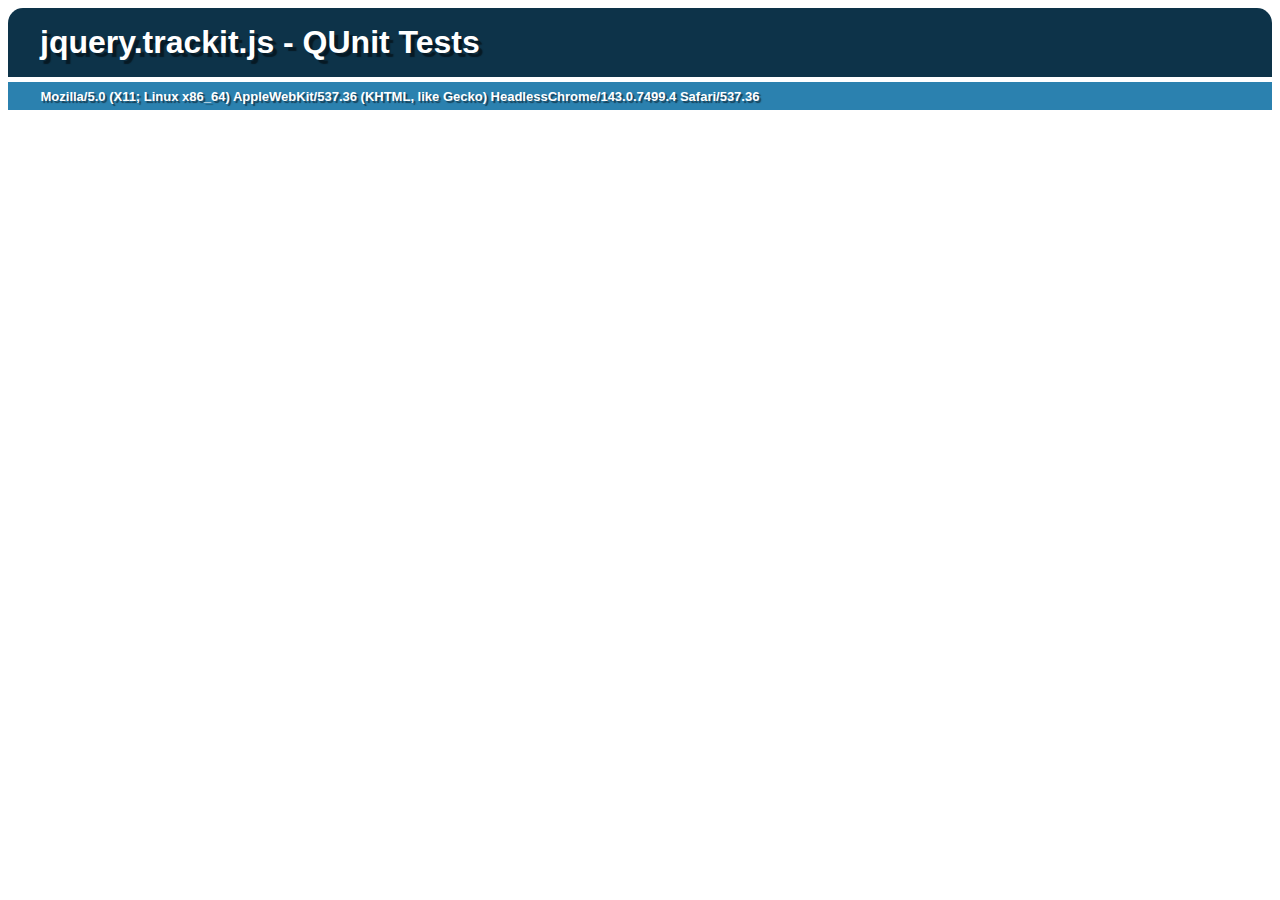
==== index.html @ b07ad0f0 "Initial Commit" ====
<!DOCTYPE html PUBLIC "-//W3C//DTD XHTML 1.0 Transitional//EN" "http://www.w3.org/TR/xhtml1/DTD/xhtml1-transitional.dtd">
<html>
	<head>
		<title>jquery.trackit.js - QUnit Tests</title>
		<script type="text/javascript">
			// location.href = "qunit/runtests.html?noglobals";
		</script>
		<meta http-equiv="refresh" content="0;url=qunit/runtests.html?noglobals">
	</head>
	<body>
		Please Wait...
	</body>
</html>
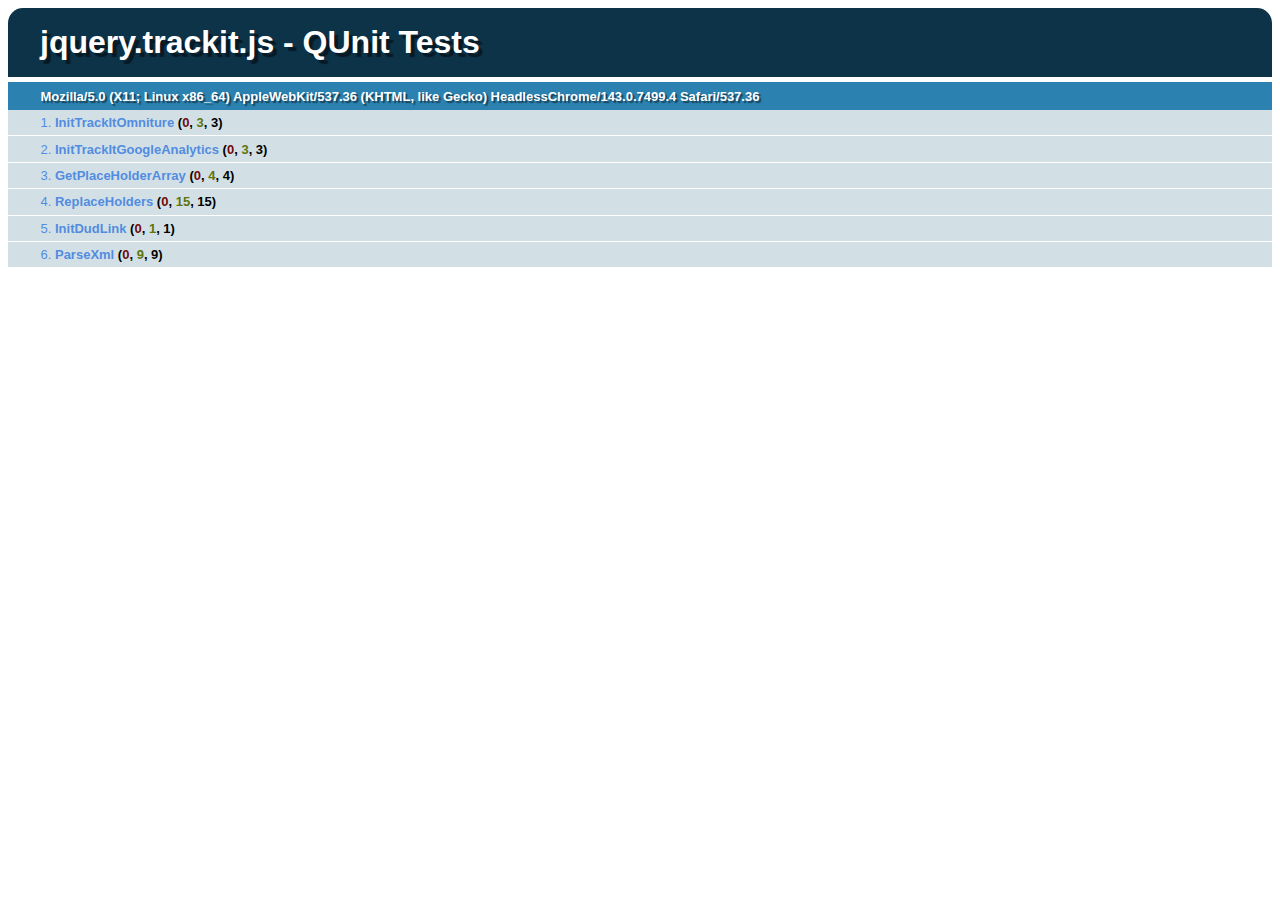
==== commit 8d07990d: "updating to 2.1, major changes to internals to reflect documentation" ====
--- a/index.html
+++ b/index.html
@@ -1,14 +1,14 @@
-<!DOCTYPE html PUBLIC "-//W3C//DTD XHTML 1.0 Transitional//EN" "http://www.w3.org/TR/xhtml1/DTD/xhtml1-transitional.dtd">
-<html>
-	<head>
-		<title>jquery.trackit.js - QUnit Tests</title>
-		<script type="text/javascript">
-			// location.href = "qunit/runtests.html?noglobals";
-		</script>
-		<meta http-equiv="refresh" content="0;url=qunit/runtests.html?noglobals">
-	</head>
-	<body>
-		Please Wait...
-	</body>
-</html>
+<!DOCTYPE html PUBLIC "-//W3C//DTD XHTML 1.0 Transitional//EN" "http://www.w3.org/TR/xhtml1/DTD/xhtml1-transitional.dtd">
+<html>
+	<head>
+		<title>jquery.trackit.js - QUnit Tests</title>
+		<script type="text/javascript">
+			// location.href = "qunit/runtests.html?noglobals";
+		</script>
+		<meta http-equiv="refresh" content="0;url=qunit/runtests.html?noglobals">
+	</head>
+	<body>
+		Please Wait...
+	</body>
+</html>
 	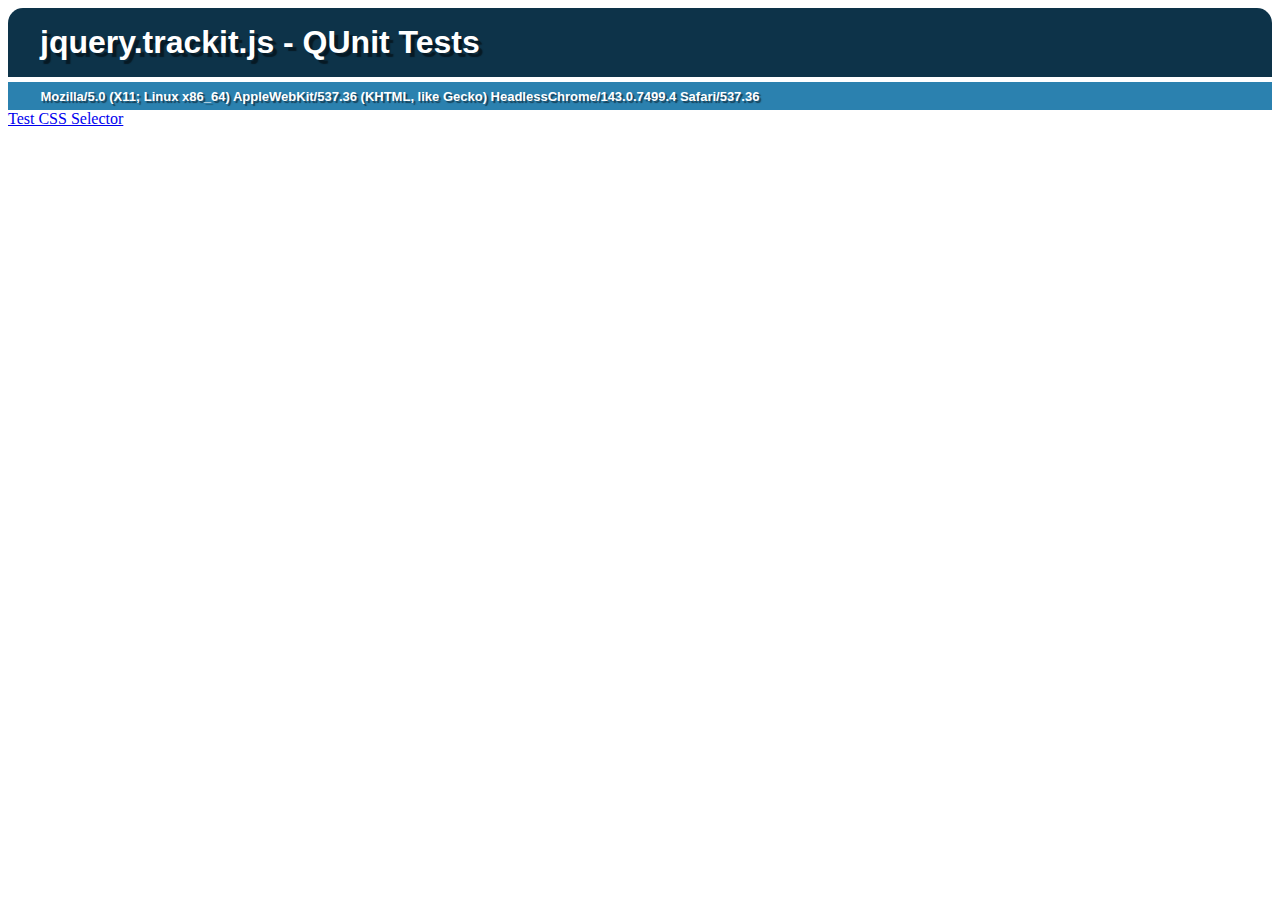
==== commit 58f4e9d8: "new css selector plugin, updates to parse xml to allow any attribute, created new (partial) testcase" ====
--- a/index.html
+++ b/index.html
@@ -10,5 +10,4 @@
 	<body>
 		Please Wait...
 	</body>
-</html>
-	+</html>